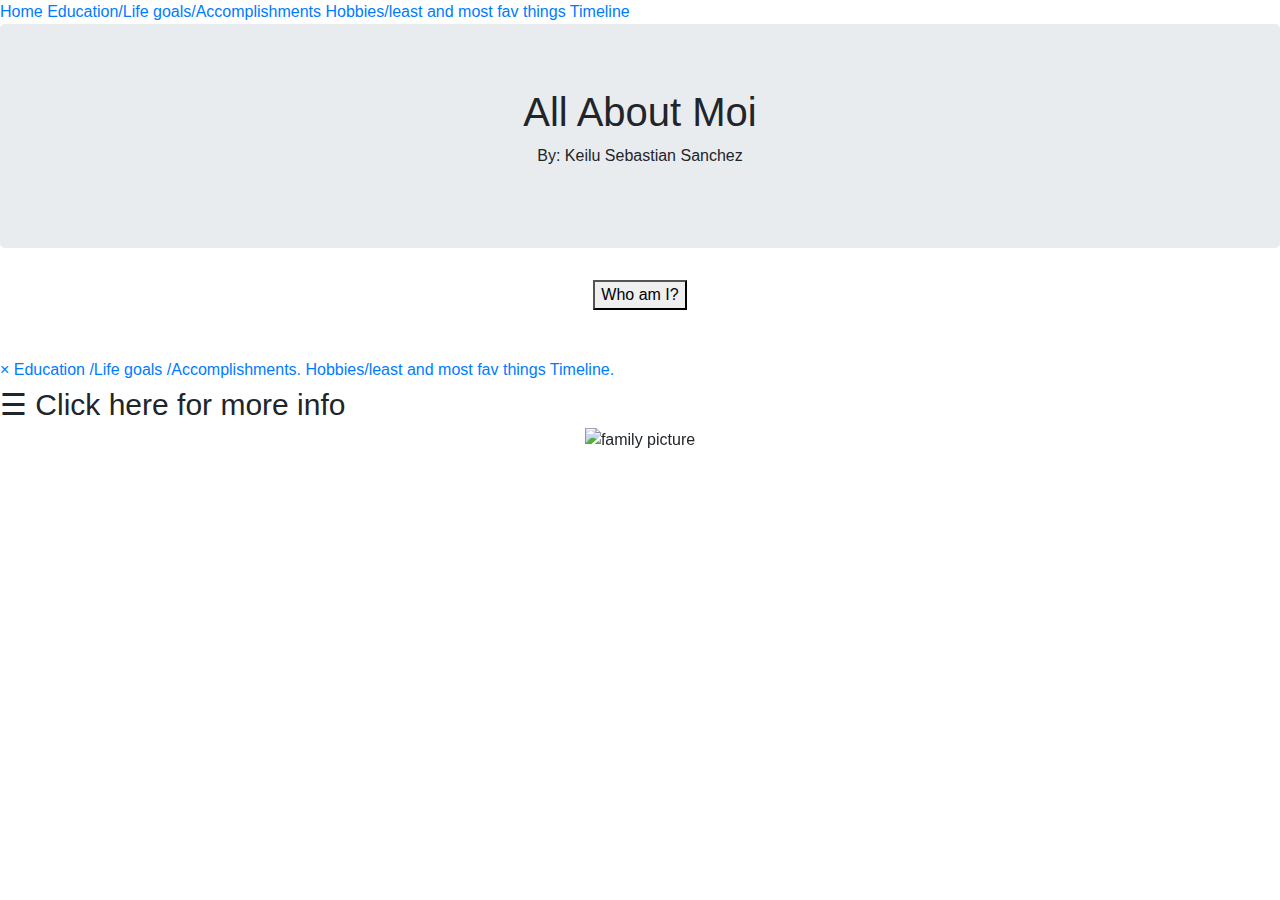
==== index.html @ 560a009d "Create index.html" ====
<!DOCTYPE html>
<html>
  <head>
    <meta charset="utf-8">
    <meta name="viewport" content="width=device-width, initial-scale=1">
    
    <link rel="stylesheet" href="https://maxcdn.bootstrapcdn.com/bootstrap/4.0.0/css/bootstrap.min.css">
    <script src="https://ajax.googleapis.com/ajax/libs/jquery/3.3.1/jquery.min.js"></script>
    <script src="https://cdnjs.cloudflare.com/ajax/libs/popper.js/1.12.9/umd/popper.min.js"></script>
    <script src="https://maxcdn.bootstrapcdn.com/bootstrap/4.0.0/js/bootstrap.min.js"></script>
    <link rel="stylesheet" href="https://cdnjs.cloudflare.com/ajax/libs/fontawesome/4.7.0/css/font-awesome.min.css">
    <title>Final Project by Keilu Sanchez</title>
    <link rel="stylesheet" href="external.css">
    
  </head>
  <body>
    
    
    <div class="topnav">
      <a class="active" href="https://ksanchez27.github.io/ecs21718/HTML/HomePage.html
      ">Home</a>
      <a href="#">Education/Life goals/Accomplishments</a>
      <a href="#">Hobbies/least and most fav things</a>
      <a href="#">Timeline</a>
      
    </div>

    
    <div class="jumbotron">
    <center>
      <h1>All About Moi</h1> 
      <p>By: Keilu Sebastian Sanchez</p>
    </center>
          </div>
    
    <center>
    <button data-toggle="collapse" data-target="#demo">Who am I?</button>
    
    <div id="demo" class="collapse">
      I am a fifteen yearold male. I currently live in Chicago, Illionois and go to Lane Tech highschool. I play football for lane and may play volleyball aswell. I have 2 siblings and my parents in my family aswell as 2 grandpas and 1 grandma. My mom's mom died of a rare disease a few years ago ;( 
    </div>
    </center>
      
    <br>
    <br>
   
    
    <div id="mySidenav" class="sidenav">
      <a href="javascript:void(0)" class="closebtn" onclick="closeNav()">&times;</a>
      <a href="">Education /Life goals /Accomplishments.</a>
      <a href="#">Hobbies/least and most fav things </a>
      <a href="#">Timeline.</a>
    </div>
    
    <span style="font-size:30px;cursor:pointer" onclick="openNav()">&#9776; Click here for more info</span>

    <script>
      function openNav() {
        document.getElementById("mySidenav").style.width = "250px";
      }

      function closeNav() {
        document.getElementById("mySidenav").style.width = "0";
      }
    </script>
    
    <center>
      <div id="demo" class="carousel slide" data-ride="carousel">

        <!-- Indicators -->
        <ul class="carousel-indicators">
          <li data-target="#demo" data-slide-to="0" class="active"></li>
          <li data-target="#demo" data-slide-to="1"></li>
          <li data-target="#demo" data-slide-to="2"></li>
        </ul>

        <!-- The slideshow -->
        <div class="carousel-inner">
          <div class="carousel-item active">
            <img src="https://lh3.googleusercontent.com/-olydqKRcFSM/AAAAAAAAAAI/AAAAAAAAAC4/D3L6w0qWhZ4/s640/photo.jpg" alt="family picture">
          </div>
          <div class="carousel-item">
            <img src="Screen Shot 2018-03-11 at 3.17.13 PM.png" alt="Baby pic">
          </div>
          <div class="carousel-item">
            <img src="https://yt3.ggpht.com/a-/AJLlDp3noG2p0_CzLX-9ABd7JbaRzMYgtgP4bTmmOA=s900-mo-c-c0xffffffff-rj-k-no" alt="My nickname">
          </div>
          <div class="carousel-item">
            <img src="Screen Shot 2018-03-11 at 3.17.41 PM.png" alt="Lane Tech Football">
        </div>
          
        <!-- Left and right controls -->
        <a class="carousel-control-prev" href="#demo" data-slide="prev">
          <span class="carousel-control-prev-icon"></span>
        </a>
        <a class="carousel-control-next" href="#demo" data-slide="next">
          <span class="carousel-control-next-icon"></span>
        </a>
      </div>
      </div>
    </center>
 
  </body>
</html>
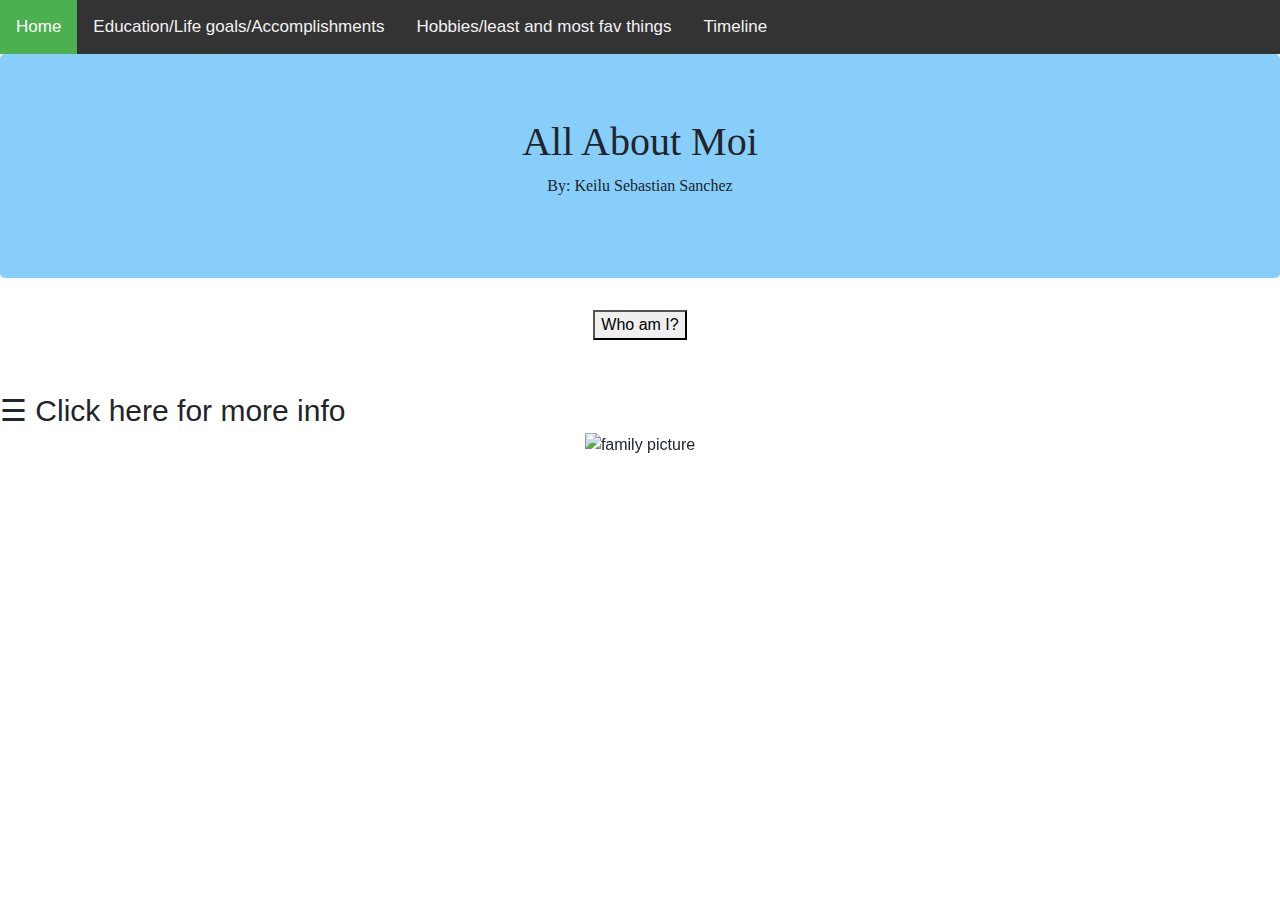
==== commit 5fd930ce: "Update index.html" ====
--- a/index.html
+++ b/index.html
@@ -77,16 +77,16 @@
         <!-- The slideshow -->
         <div class="carousel-inner">
           <div class="carousel-item active">
-            <img src="https://lh3.googleusercontent.com/-olydqKRcFSM/AAAAAAAAAAI/AAAAAAAAAC4/D3L6w0qWhZ4/s640/photo.jpg" alt="family picture">
+            <img src="https://lh3.googleusercontent.com/-olydqKRcFSM/AAAAAAAAAAI/AAAAAAAAAC4/D3L6w0qWhZ4/s640/photo.jpg" width="1000" height="500" alt="family picture">
           </div>
           <div class="carousel-item">
-            <img src="Screen Shot 2018-03-11 at 3.17.13 PM.png" alt="Baby pic">
+            <img src="Screen Shot 2018-03-11 at 3.17.13 PM.png" width="1000" height="500" alt="Baby pic">
           </div>
           <div class="carousel-item">
-            <img src="https://yt3.ggpht.com/a-/AJLlDp3noG2p0_CzLX-9ABd7JbaRzMYgtgP4bTmmOA=s900-mo-c-c0xffffffff-rj-k-no" alt="My nickname">
+            <img src="https://yt3.ggpht.com/a-/AJLlDp3noG2p0_CzLX-9ABd7JbaRzMYgtgP4bTmmOA=s900-mo-c-c0xffffffff-rj-k-no" width="1000" height="500" alt="My nickname">
           </div>
           <div class="carousel-item">
-            <img src="Screen Shot 2018-03-11 at 3.17.41 PM.png" alt="Lane Tech Football">
+            <img src="Screen Shot 2018-03-11 at 3.17.41 PM.png" width="1000" height="500" alt="Lane Tech Football">
         </div>
           
         <!-- Left and right controls -->
--- a/external.css
+++ b/external.css
@@ -0,0 +1,115 @@
+/* Fonts from Google Fonts - more at https://fonts.google.com */
+@import url('https://fonts.googleapis.com/css?family=Open+Sans:400,700');
+@import url('https://fonts.googleapis.com/css?family=Merriweather:400,700');
+body {
+  margin: 0;
+  font-family: Arial, Helvetica, sans-serif;
+}
+
+.topnav {
+  overflow: hidden;
+  background-color: #333;
+}
+
+.topnav a {
+  float: left;
+  color: #f2f2f2;
+  text-align: center;
+  padding: 14px 16px;
+  text-decoration: none;
+  font-size: 17px;
+}
+
+.myImage {
+  background-image: url("Screen%20Shot%202018-03-01%20at%209.32.50%20AM.png");
+}
+
+.topnav a:hover {
+  background-color: #ddd;
+  color: black;
+}
+
+.topnav a.active {
+  background-color: #4CAF50;
+  color: white;
+}
+
+.sidenav {
+  height: 100%;
+  width: 0;
+  position: fixed;
+  z-index: 1;
+  top: 0;
+  left: 0;
+  background-color: #111;
+  overflow-x: hidden;
+  transition: 0.5s;
+  padding-top: 60px;
+}
+
+.sidenav a {
+  padding: 8px 8px 8px 32px;
+  text-decoration: none;
+  font-size: 25px;
+  color: #818181;
+  display: block;
+  transition: 0.3s;
+}
+
+.sidenav a:hover {
+  color: #f1f1f1;
+}
+
+.sidenav .closebtn {
+  position: absolute;
+  top: 0;
+  right: 25px;
+  font-size: 36px;
+  margin-left: 50px;
+}
+@media screen and (max-height: 450px) {
+  .sidenav {padding-top: 15px;}
+  .sidenav a {font-size: 18px;}
+}
+
+.fa:hover {
+  opacity: 0.7;
+}
+
+.jumbotron{
+  background-color:lightskyblue;
+}
+
+.jumbotron {
+  font-family:fantasy
+}
+
+.navbar {
+  background-color: #333;
+  overflow: hidden;
+  position: fixed;
+  bottom: 0;
+  width: 100%;
+}
+
+/* Style the links inside the navigation bar */
+.navbar a {
+  float: left;
+  display: block;
+  color: #f2f2f2;
+  text-align: center;
+  padding: 14px 16px;
+  text-decoration: none;
+  font-size: 17px;
+}
+
+/* Change the color of links on hover */
+.navbar a:hover {
+  background-color: #ddd;
+  color: black;
+}
+
+/* Add a color to the active/current link */
+.navbar a.active {
+  color: white;
+}
